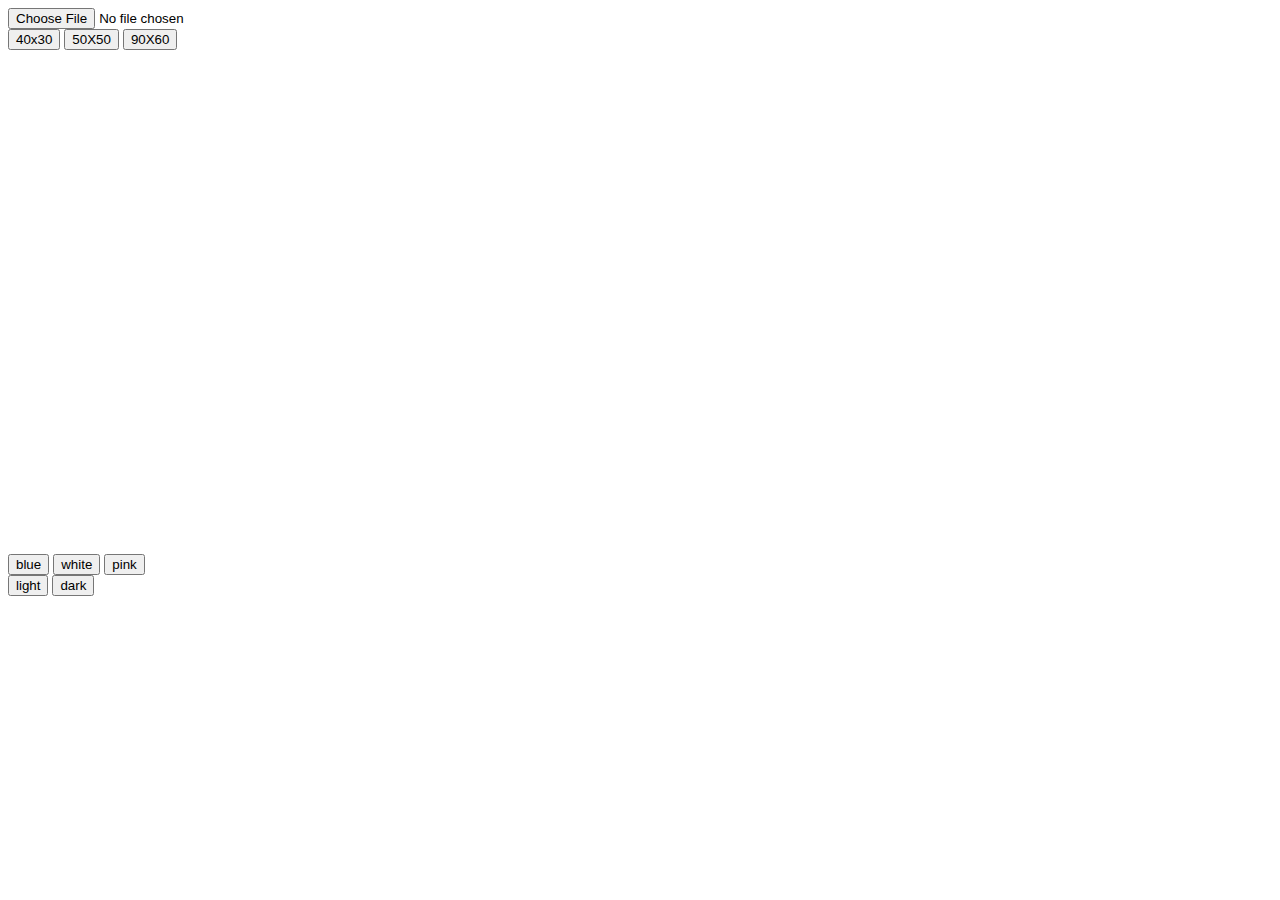
==== canvas/index.html @ 611508ae "Create index.html" ====
<!DOCTYPE html>
<html>
<head>
	<meta charset="utf-8">
	<meta name="viewport" content="width=device-width, initial-scale=1">
	<title></title>
	<style>
		canvas{
			width: 1000px;
		}
	</style>
</head>
<body>
	<input type="file" name="userImg">
	<div class="prefs">
		<button id="first_time" onclick="
			render({inputImage:window.userImg,inputImage_width:window.userImg.width,inputImage_height:window.userImg.height,w_h:1.333})">40x30</button>
		<button onclick="
			render({inputImage:window.userImg,inputImage_width:window.userImg.width,inputImage_height:window.userImg.height,w_h:1})">50X50</button>
		<button onclick="
			render({inputImage:window.userImg,inputImage_width:window.userImg.width,inputImage_height:window.userImg.height,w_h:1.5})">90X60</button>
	</div>

	<canvas></canvas>
	<div class="prefs">
		<button onclick="render({inputImage:window.userImg,inputImage_width:window.userImg.width,inputImage_height:window.userImg.height,color:'#1C76C2'})">blue</button>
		<button onclick="render({inputImage:window.userImg,inputImage_width:window.userImg.width,inputImage_height:window.userImg.height,color:'#a6b1b0'})">white</button> 
		<button onclick="render({inputImage:window.userImg,inputImage_width:window.userImg.width,inputImage_height:window.userImg.height,color:'#B61F4E'})">pink</button>
	</div>

	<div class="prefs">
		<button onclick="render({inputImage:window.userImg,inputImage_width:window.userImg.width,inputImage_height:window.userImg.height,background_src:background_l})">light</button>
		<button onclick="render({inputImage:window.userImg,inputImage_width:window.userImg.width,inputImage_height:window.userImg.height,background_src:background_d})">dark</button>
	</div>
	<script src="C:\Users\AMeshcheriakov\Desktop\Sait\canvas_s.js"></script>
</body>
</html>
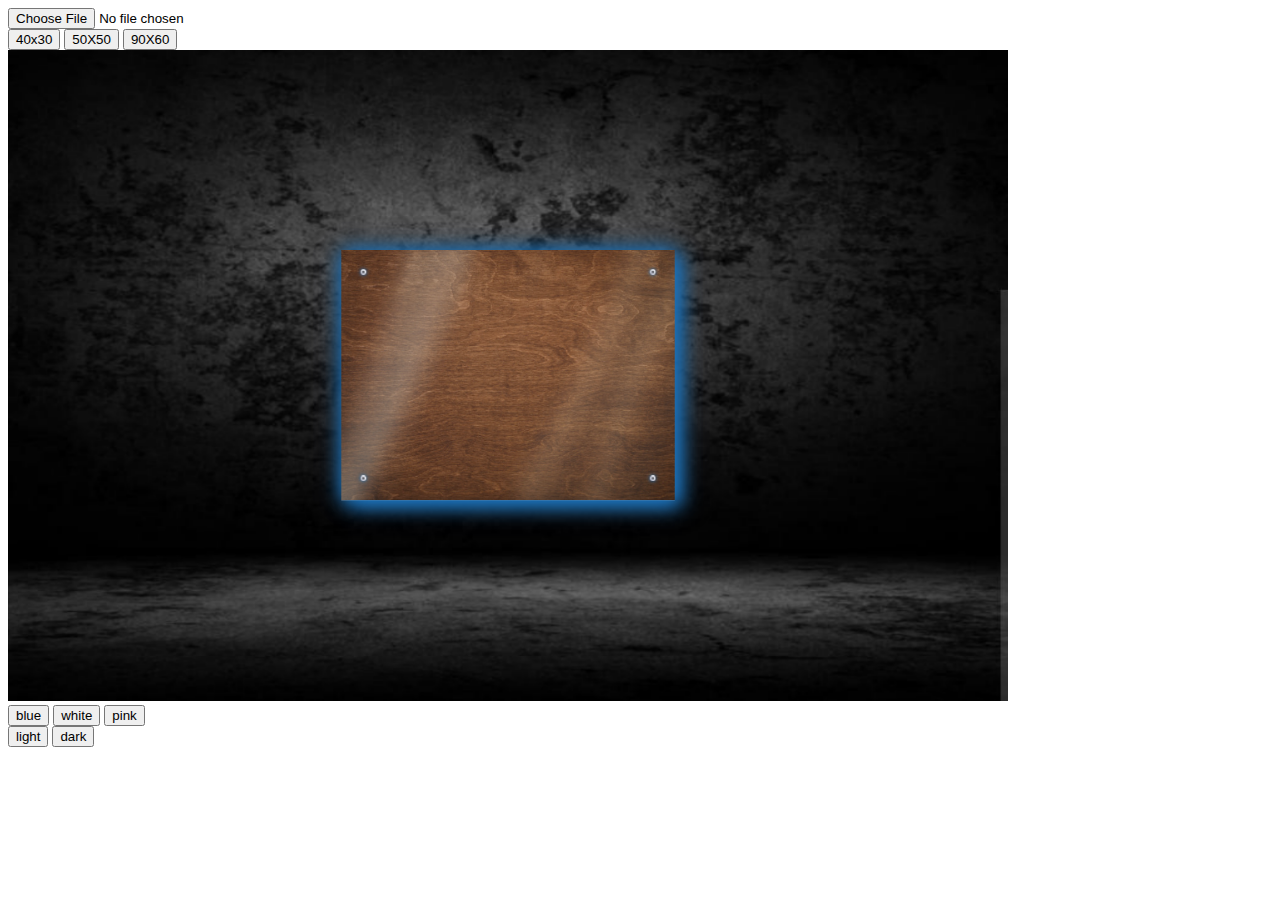
==== commit 61af306e: "Update index.html" ====
--- a/canvas/index.html
+++ b/canvas/index.html
@@ -32,6 +32,6 @@
 		<button onclick="render({inputImage:window.userImg,inputImage_width:window.userImg.width,inputImage_height:window.userImg.height,background_src:background_l})">light</button>
 		<button onclick="render({inputImage:window.userImg,inputImage_width:window.userImg.width,inputImage_height:window.userImg.height,background_src:background_d})">dark</button>
 	</div>
-	<script src="C:\Users\AMeshcheriakov\Desktop\Sait\canvas_s.js"></script>
+	<script src=".\canvas_s.js"></script>
 </body>
 </html>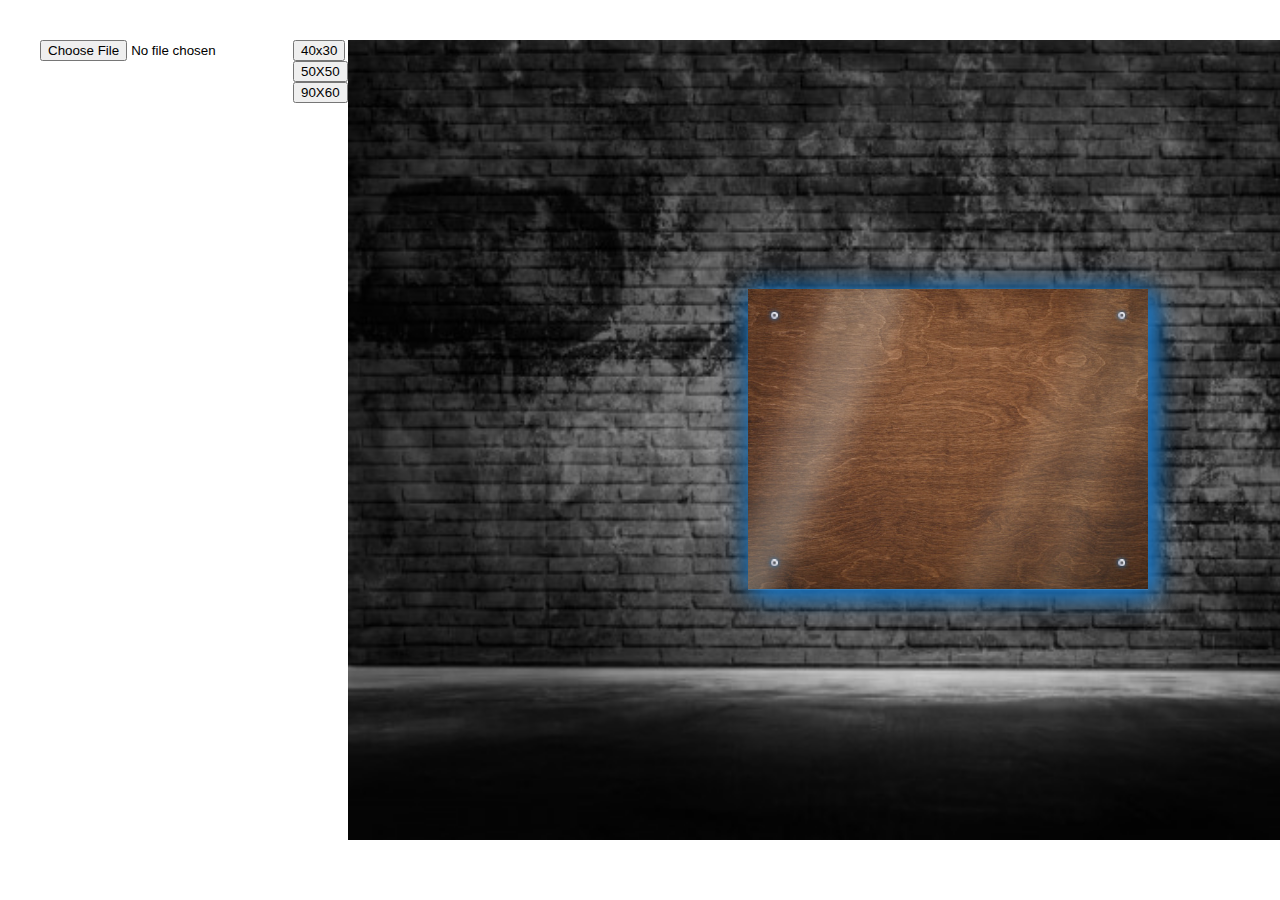
==== commit 61a718ad: "Update index.html" ====
--- a/canvas/index.html
+++ b/canvas/index.html
@@ -5,33 +5,62 @@
 	<meta name="viewport" content="width=device-width, initial-scale=1">
 	<title></title>
 	<style>
+		.canvas_and_prefs_container{
+			box-sizing: border-box;
+			display: flex;
+			margin: 0 auto;
+			padding:2em ;
+		}
 		canvas{
-			width: 1000px;
+			width: 100%;
+		}
+		@media screen and (max-width: 320){
+			
+		}
+		@media screen and (max-width: 375){
+
+		}
+		@media screen and (max-width: 425){
+
+		}
+		@media screen and (max-width: 768){
+
+		}
+		@media screen and (max-width: 1024){
+
+		}
+		@media screen and (min-width: 1440){
+
+		}
+		@media screen and (min-width: 1920){
+
 		}
 	</style>
 </head>
 <body>
-	<input type="file" name="userImg">
-	<div class="prefs">
-		<button id="first_time" onclick="
-			render({inputImage:window.userImg,inputImage_width:window.userImg.width,inputImage_height:window.userImg.height,w_h:1.333})">40x30</button>
-		<button onclick="
-			render({inputImage:window.userImg,inputImage_width:window.userImg.width,inputImage_height:window.userImg.height,w_h:1})">50X50</button>
-		<button onclick="
-			render({inputImage:window.userImg,inputImage_width:window.userImg.width,inputImage_height:window.userImg.height,w_h:1.5})">90X60</button>
-	</div>
+	<div class="canvas_and_prefs_container">
+		<input type="file" name="userImg">
+		<div class="prefs">
+			<button id="first_time" onclick="
+				render({inputImage:window.userImg,inputImage_width:window.userImg.width,inputImage_height:window.userImg.height,w_h:1.333})">40x30</button>
+			<button onclick="
+				render({inputImage:window.userImg,inputImage_width:window.userImg.width,inputImage_height:window.userImg.height,w_h:1})">50X50</button>
+			<button onclick="
+				render({inputImage:window.userImg,inputImage_width:window.userImg.width,inputImage_height:window.userImg.height,w_h:1.5})">90X60</button>
+		</div>
 
-	<canvas></canvas>
-	<div class="prefs">
-		<button onclick="render({inputImage:window.userImg,inputImage_width:window.userImg.width,inputImage_height:window.userImg.height,color:'#1C76C2'})">blue</button>
-		<button onclick="render({inputImage:window.userImg,inputImage_width:window.userImg.width,inputImage_height:window.userImg.height,color:'#a6b1b0'})">white</button> 
-		<button onclick="render({inputImage:window.userImg,inputImage_width:window.userImg.width,inputImage_height:window.userImg.height,color:'#B61F4E'})">pink</button>
-	</div>
+		<canvas></canvas>
+		<div class="prefs">
+			<button onclick="render({inputImage:window.userImg,inputImage_width:window.userImg.width,inputImage_height:window.userImg.height,color:'#1C76C2'})">blue</button>
+			<button onclick="render({inputImage:window.userImg,inputImage_width:window.userImg.width,inputImage_height:window.userImg.height,color:'#a6b1b0'})">white</button> 
+			<button onclick="render({inputImage:window.userImg,inputImage_width:window.userImg.width,inputImage_height:window.userImg.height,color:'#B61F4E'})">pink</button>
+		</div>
 
-	<div class="prefs">
-		<button onclick="render({inputImage:window.userImg,inputImage_width:window.userImg.width,inputImage_height:window.userImg.height,background_src:background_l})">light</button>
-		<button onclick="render({inputImage:window.userImg,inputImage_width:window.userImg.width,inputImage_height:window.userImg.height,background_src:background_d})">dark</button>
-	</div>
-	<script src=".\canvas_s.js"></script>
+		<div class="prefs">
+			<button onclick="render({inputImage:window.userImg,inputImage_width:window.userImg.width,inputImage_height:window.userImg.height,background_src:background_l})">light</button>
+			<button onclick="render({inputImage:window.userImg,inputImage_width:window.userImg.width,inputImage_height:window.userImg.height,background_src:background_d})">dark</button>
+		</div>
+	</div>		
+	<script src="./canvas_s.js"></script>
 </body>
 </html>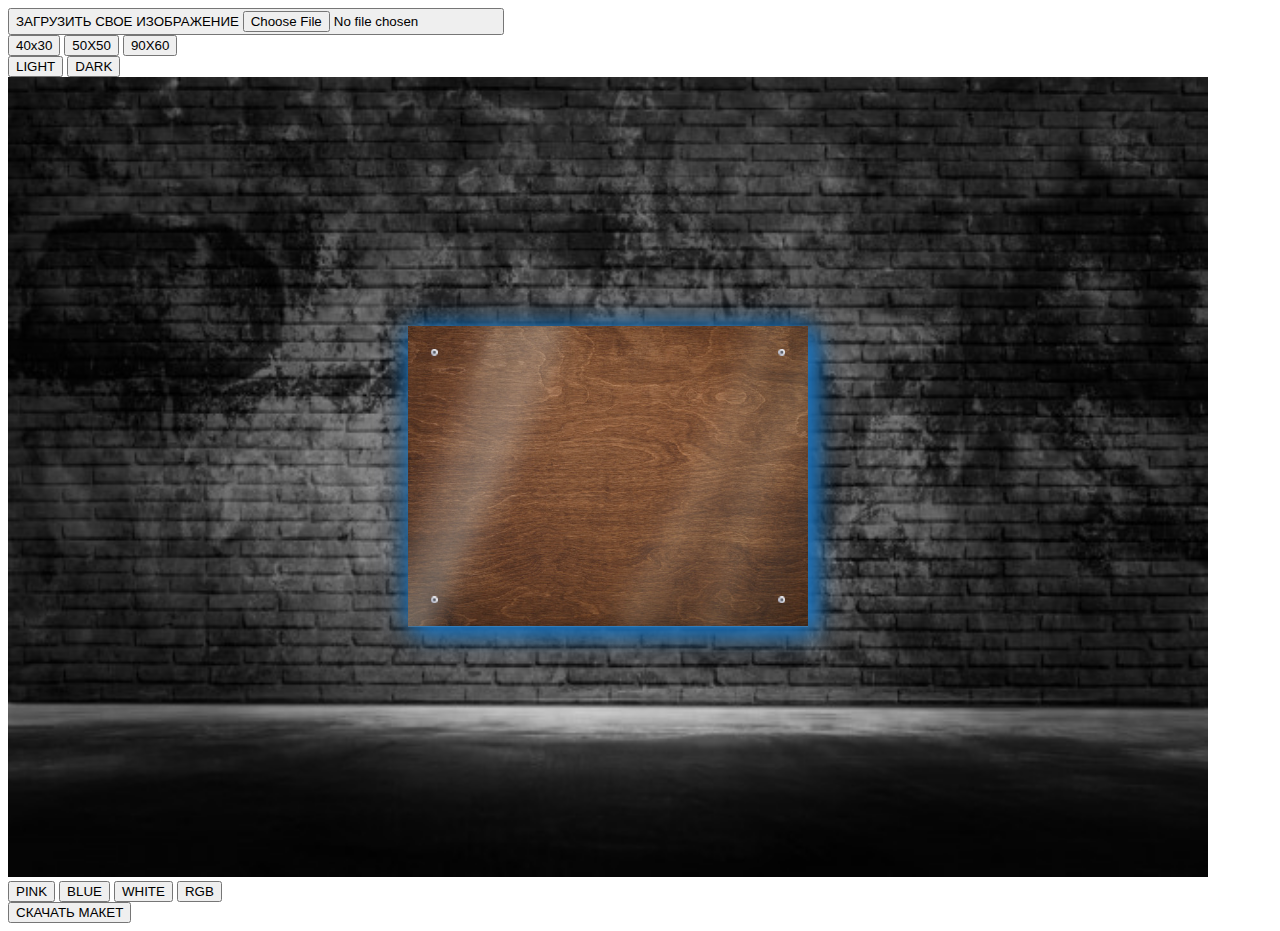
==== commit c049aabe: "Update index.html" ====
--- a/canvas/index.html
+++ b/canvas/index.html
@@ -4,63 +4,54 @@
 	<meta charset="utf-8">
 	<meta name="viewport" content="width=device-width, initial-scale=1">
 	<title></title>
+	<link rel="stylesheet" href="./style.css">
 	<style>
-		.canvas_and_prefs_container{
-			box-sizing: border-box;
-			display: flex;
-			margin: 0 auto;
-			padding:2em ;
-		}
-		canvas{
-			width: 100%;
-		}
-		@media screen and (max-width: 320){
-			
-		}
-		@media screen and (max-width: 375){
-
-		}
-		@media screen and (max-width: 425){
-
-		}
-		@media screen and (max-width: 768){
-
-		}
-		@media screen and (max-width: 1024){
-
-		}
-		@media screen and (min-width: 1440){
-
-		}
-		@media screen and (min-width: 1920){
-
-		}
 	</style>
 </head>
 <body>
-	<div class="canvas_and_prefs_container">
-		<input type="file" name="userImg">
-		<div class="prefs">
-			<button id="first_time" onclick="
-				render({inputImage:window.userImg,inputImage_width:window.userImg.width,inputImage_height:window.userImg.height,w_h:1.333})">40x30</button>
-			<button onclick="
-				render({inputImage:window.userImg,inputImage_width:window.userImg.width,inputImage_height:window.userImg.height,w_h:1})">50X50</button>
-			<button onclick="
-				render({inputImage:window.userImg,inputImage_width:window.userImg.width,inputImage_height:window.userImg.height,w_h:1.5})">90X60</button>
+	<div class="main-container">
+		<div class="label-container">
+			<button onclick="document.getElementById('canvas-file').click()">
+				ЗАГРУЗИТЬ СВОЕ ИЗОБРАЖЕНИЕ
+				<input id="canvas-file" type="file" name="userImg">
+			</button>
+		</div>
+		<div class="canvas_and_prefs_container">
+		<div class="width_buttons">
+			<div class="prefs">
+				<button id="first_time" onclick="
+					render({inputImage:window.userImg,inputImage_width:window.userImg.width,inputImage_height:window.userImg.height,w_h:1.333})">40x30</button>
+				<button onclick="
+					render({inputImage:window.userImg,inputImage_width:window.userImg.width,inputImage_height:window.userImg.height,w_h:1})">50X50</button>
+				<button onclick="
+					render({inputImage:window.userImg,inputImage_width:window.userImg.width,inputImage_height:window.userImg.height,w_h:1.5})">90X60</button>
+			</div>
+		<div class="theme-picker">
+			<div class="prefs">
+				<button onclick="render({inputImage:window.userImg,inputImage_width:window.userImg.width,inputImage_height:window.userImg.height,background_src:background_l})">LIGHT</button>
+				<button onclick="render({inputImage:window.userImg,inputImage_width:window.userImg.width,inputImage_height:window.userImg.height,background_src:background_d})">DARK</button>
+			</div>
+		</div>
 		</div>
 
-		<canvas></canvas>
-		<div class="prefs">
-			<button onclick="render({inputImage:window.userImg,inputImage_width:window.userImg.width,inputImage_height:window.userImg.height,color:'#1C76C2'})">blue</button>
-			<button onclick="render({inputImage:window.userImg,inputImage_width:window.userImg.width,inputImage_height:window.userImg.height,color:'#a6b1b0'})">white</button> 
-			<button onclick="render({inputImage:window.userImg,inputImage_width:window.userImg.width,inputImage_height:window.userImg.height,color:'#B61F4E'})">pink</button>
+
+			<canvas></canvas>
+
+		<div class="color-buttons">
+			<div class="prefs">
+				<button id="pink" onclick="render({inputImage:window.userImg,inputImage_width:window.userImg.width,inputImage_height:window.userImg.height,color:'#B61F4E'})">PINK</button>
+				<button id="blue" onclick="render({inputImage:window.userImg,inputImage_width:window.userImg.width,inputImage_height:window.userImg.height,color:'#1C76C2'})">BLUE</button>
+				<button id="white" onclick="render({inputImage:window.userImg,inputImage_width:window.userImg.width,inputImage_height:window.userImg.height,color:'#a6b1b0'})">WHITE</button> 
+				<button id="rgb" onclick="render({inputImage:window.userImg,inputImage_width:window.userImg.width,inputImage_height:window.userImg.height,color:'#a6b1b0'})">RGB</button> 
+			</div>
 		</div>
-
-		<div class="prefs">
-			<button onclick="render({inputImage:window.userImg,inputImage_width:window.userImg.width,inputImage_height:window.userImg.height,background_src:background_l})">light</button>
-			<button onclick="render({inputImage:window.userImg,inputImage_width:window.userImg.width,inputImage_height:window.userImg.height,background_src:background_d})">dark</button>
 		</div>
-	</div>		
+		<div class="label-container">
+			<button id="download">
+				СКАЧАТЬ МАКЕТ
+			</button>
+		</div>		
+	</div>
 	<script src="./canvas_s.js"></script>
 </body>
 </html>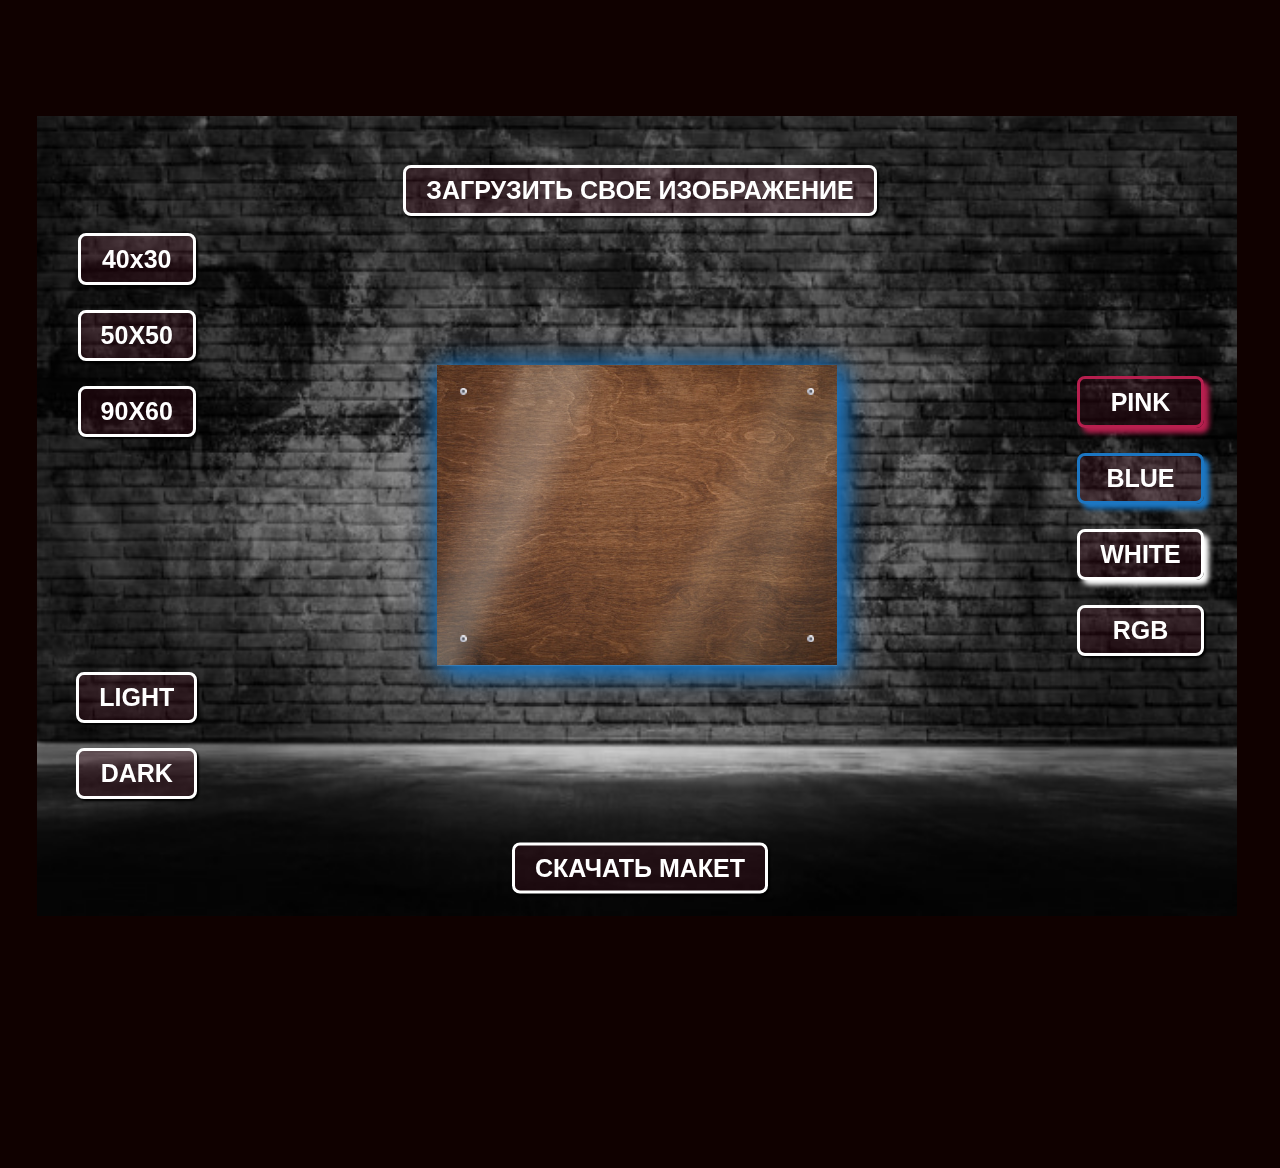
==== commit dee44bb3: "Update index.html" ====
--- a/canvas/index.html
+++ b/canvas/index.html
@@ -42,7 +42,7 @@
 				<button id="pink" onclick="render({inputImage:window.userImg,inputImage_width:window.userImg.width,inputImage_height:window.userImg.height,color:'#B61F4E'})">PINK</button>
 				<button id="blue" onclick="render({inputImage:window.userImg,inputImage_width:window.userImg.width,inputImage_height:window.userImg.height,color:'#1C76C2'})">BLUE</button>
 				<button id="white" onclick="render({inputImage:window.userImg,inputImage_width:window.userImg.width,inputImage_height:window.userImg.height,color:'#a6b1b0'})">WHITE</button> 
-				<button id="rgb" onclick="render({inputImage:window.userImg,inputImage_width:window.userImg.width,inputImage_height:window.userImg.height,color:'#a6b1b0'})">RGB</button> 
+				<button id="rgb" class="rgb" onclick="render({inputImage:window.userImg,inputImage_width:window.userImg.width,inputImage_height:window.userImg.height,color:'rgb'})">RGB</button> 
 			</div>
 		</div>
 		</div>
--- a/canvas/style.css
+++ b/canvas/style.css
@@ -0,0 +1,93 @@
+body{
+			background-color: #100100;
+		}
+		.main-container{
+			display: flex;
+			flex-direction: column;
+			align-items: center;
+		}
+		.canvas_and_prefs_container{
+			box-sizing: border-box;
+		    display: flex;
+		    padding: 2em;
+		    justify-content: center;
+		    align-content: center;
+		}
+		canvas{
+			padding: 0 2em;
+		}
+		input[type=file]{
+			display: none;
+		}
+		button{
+			cursor: pointer;
+			margin: .5em 0;
+			padding: .2rem .8em;
+			box-shadow: 2px 2px 2px 0px rgb(0 0 0);
+			background-color: #b61f4e1f;
+		}
+		label,button{
+			color: #ffffff;
+		    font-size: 25px;
+		    font-family: 'SULFEAN',Arial,sans-serif;
+		    line-height: 1.55;
+		    font-weight: 600;
+		    border-width: 3px;
+		    border-radius: 8px;
+		    background-position: center center;
+		    border-color: #ffffff;
+		    border-style:solid;
+		}
+		.prefs{
+			display: flex;
+			flex-direction: column;
+		}
+		.label-container{
+			transform: translate(0,9em);
+		}
+		#download{
+			transform: translate(0,-10.5em);
+		}
+		.width_buttons,.color-buttons{
+			display: flex;
+			flex-direction: column;
+			justify-content: space-around;
+			align-items: center;	
+		}
+		.width_buttons{
+			transform: translate(12em,0);
+		}
+		.color-buttons{
+			transform: translate(-12em,0);
+		}
+		#pink{
+			border-color: #b61f4e;
+			box-shadow: 5px 5px 5px 0px rgb(182 31 78);
+		}#white{
+			border-color: #ffffff;
+			box-shadow: 5px 5px 5px 0px rgb(255 255 255);
+		}#blue{
+			border-color: #1c76c2;
+			box-shadow: 5px 5px 5px 0px rgb(28 118 194);
+		}
+		@media screen and (max-width: 320){
+
+		}
+		@media screen and (max-width: 375){
+
+		}
+		@media screen and (max-width: 425){
+
+		}
+		@media screen and (max-width: 768){
+
+		}
+		@media screen and (max-width: 1024){
+
+		}
+		@media screen and (min-width: 1440){
+
+		}
+		@media screen and (min-width: 1920){
+
+		}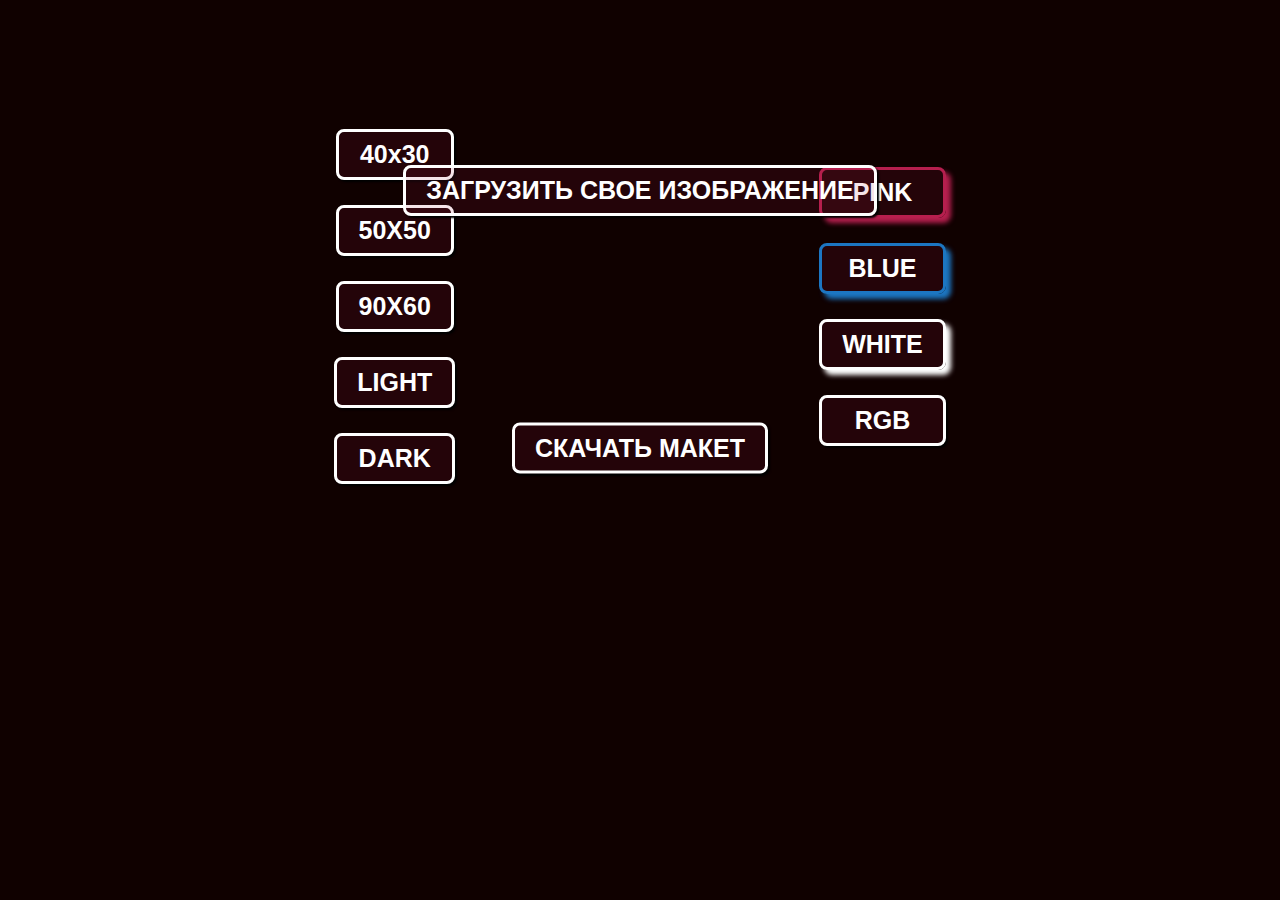
==== commit a34a1f9a: "Update index.html" ====
--- a/canvas/index.html
+++ b/canvas/index.html
@@ -42,7 +42,7 @@
 				<button id="pink" onclick="render({inputImage:window.userImg,inputImage_width:window.userImg.width,inputImage_height:window.userImg.height,color:'#B61F4E'})">PINK</button>
 				<button id="blue" onclick="render({inputImage:window.userImg,inputImage_width:window.userImg.width,inputImage_height:window.userImg.height,color:'#1C76C2'})">BLUE</button>
 				<button id="white" onclick="render({inputImage:window.userImg,inputImage_width:window.userImg.width,inputImage_height:window.userImg.height,color:'#a6b1b0'})">WHITE</button> 
-				<button id="rgb" class="rgb" onclick="render({inputImage:window.userImg,inputImage_width:window.userImg.width,inputImage_height:window.userImg.height,color:'rgb'})">RGB</button> 
+				<button id="rgb" class="rgb" >RGB</button> 
 			</div>
 		</div>
 		</div>
--- a/canvas/style.css
+++ b/canvas/style.css
@@ -1,93 +1,162 @@
+@media screen and (max-width: 320px){
+	/*.main-container{
+		width: 320px;
+	}*/
+}
+@media screen and (max-width: 375px){
+
+}
+@media screen and (max-width: 425px){
+
+}
+@media screen and (max-width: 768px){
+
+}
+@media screen and (max-width: 1024px){
+
+}
+@media screen and (min-width: 1440px){
+
+}
+@media screen and (min-width: 1920px){
+
+}
 body{
-			background-color: #100100;
-		}
-		.main-container{
-			display: flex;
-			flex-direction: column;
-			align-items: center;
-		}
-		.canvas_and_prefs_container{
-			box-sizing: border-box;
-		    display: flex;
-		    padding: 2em;
-		    justify-content: center;
-		    align-content: center;
-		}
-		canvas{
-			padding: 0 2em;
-		}
-		input[type=file]{
-			display: none;
-		}
-		button{
-			cursor: pointer;
-			margin: .5em 0;
-			padding: .2rem .8em;
-			box-shadow: 2px 2px 2px 0px rgb(0 0 0);
-			background-color: #b61f4e1f;
-		}
-		label,button{
-			color: #ffffff;
-		    font-size: 25px;
-		    font-family: 'SULFEAN',Arial,sans-serif;
-		    line-height: 1.55;
-		    font-weight: 600;
-		    border-width: 3px;
-		    border-radius: 8px;
-		    background-position: center center;
-		    border-color: #ffffff;
-		    border-style:solid;
-		}
-		.prefs{
-			display: flex;
-			flex-direction: column;
-		}
-		.label-container{
-			transform: translate(0,9em);
-		}
-		#download{
-			transform: translate(0,-10.5em);
-		}
-		.width_buttons,.color-buttons{
-			display: flex;
-			flex-direction: column;
-			justify-content: space-around;
-			align-items: center;	
-		}
-		.width_buttons{
-			transform: translate(12em,0);
-		}
-		.color-buttons{
-			transform: translate(-12em,0);
-		}
-		#pink{
-			border-color: #b61f4e;
-			box-shadow: 5px 5px 5px 0px rgb(182 31 78);
-		}#white{
-			border-color: #ffffff;
-			box-shadow: 5px 5px 5px 0px rgb(255 255 255);
-		}#blue{
-			border-color: #1c76c2;
-			box-shadow: 5px 5px 5px 0px rgb(28 118 194);
-		}
-		@media screen and (max-width: 320){
+	background-color: #100100;
+}
+.main-container{
+	display: flex;
+	flex-direction: column;
+	align-items: center;
+}
+.canvas_and_prefs_container{
+	box-sizing: border-box;
+	display: flex;
+	padding: 2em;
+	justify-content: center;
+	align-content: center;
+}
+canvas{
+	width: 70%;
+	height: 70%;
+	padding: 0 2em;
+}
+input[type=file]{
+	display: none;
+}
+button{
+	cursor: pointer;
+	margin: .5em 0;
+	padding: .2rem .8em;
+	box-shadow: 2px 2px 2px 0px rgb(0 0 0);
+	background-color: #b61f4e1f;
+}
+label,button{
+	color: #ffffff;
+	font-size: 25px;
+	font-family: 'SULFEAN',Arial,sans-serif;
+	line-height: 1.55;
+	font-weight: 600;
+	border-width: 3px;
+	border-radius: 8px;
+	background-position: center center;
+    border-color: #ffffff;
+    border-style:solid;
+}
+.prefs{
+	display: flex;
+	flex-direction: column;
+}
+.label-container{
+	transform: translate(0,9em);
+}
+#download{
+	transform: translate(0,-10.5em);
+}
+.width_buttons,.color-buttons{
+	display: flex;
+	flex-direction: column;
+	justify-content: space-around;
+	align-items: center;	
+}
+/*.width_buttons{
+	transform: translate(12em,0);
+}
+.color-buttons{
+	transform: translate(-12em,0);
+}*/
+#pink{
+	border-color: #b61f4e;
+	box-shadow: 5px 5px 5px 0px rgb(182 31 78);
+}
+#white{
+	border-color: #ffffff;
+	box-shadow: 5px 5px 5px 0px rgb(255 255 255);
+}
+#blue{
+	border-color: #1c76c2;
+	box-shadow: 5px 5px 5px 0px rgb(28 118 194);
+}
 
-		}
-		@media screen and (max-width: 375){
-
-		}
-		@media screen and (max-width: 425){
-
-		}
-		@media screen and (max-width: 768){
-
-		}
-		@media screen and (max-width: 1024){
-
-		}
-		@media screen and (min-width: 1440){
-
-		}
-		@media screen and (min-width: 1920){
-
-		}+.rgb{
+	-webkit-animation: 5s linear 0s infinite alternate rgb;
+     -moz-animation: 5s linear 0s infinite alternate rgb;
+       -o-animation: 5s linear 0s infinite alternate rgb;
+          animation: 5s linear 0s infinite alternate rgb;
+}
+@-webkit-keyframes rgb {
+	from {
+		box-shadow: 5px 5px 5px 2px red; 
+	} 
+	33%	{ 
+		box-shadow: 7px 7px 7px 2px green; 
+	}
+	66%	{ 
+		box-shadow: 7px 7px 7px 2px blue;
+	}
+	100%	{ 
+		box-shadow: 7px 5px 5px 2px red;
+	}  
+}
+@-moz-keyframes rgb {
+	from {
+		box-shadow: 5px 5px 5px 2px red; 
+	} 
+	33%	{ 
+		box-shadow: 7px 7px 7px 2px green; 
+	}
+	66%	{ 
+		box-shadow: 7px 7px 7px 2px blue;
+	}
+	100%	{ 
+		box-shadow: 7px 5px 5px 2px red;
+	}  
+}
+@-o-keyframes rgb {
+	from {
+		box-shadow: 5px 5px 5px 2px red; 
+	} 
+	33%	{ 
+		box-shadow: 7px 7px 7px 2px green; 
+	}
+	66%	{ 
+		box-shadow: 7px 7px 7px 2px blue;
+	}
+	100%	{ 
+		box-shadow: 7px 5px 5px 2px red;
+	}  
+}
+@keyframes rgb {
+	from {
+		box-shadow: 5px 5px 5px 2px red; 
+	} 
+	33%	{ 
+		box-shadow: 7px 7px 7px 2px green; 
+	}
+	66%	{ 
+		box-shadow: 7px 7px 7px 2px blue;
+	}
+	100%	{ 
+		box-shadow: 7px 5px 5px 2px red;
+	}  
+}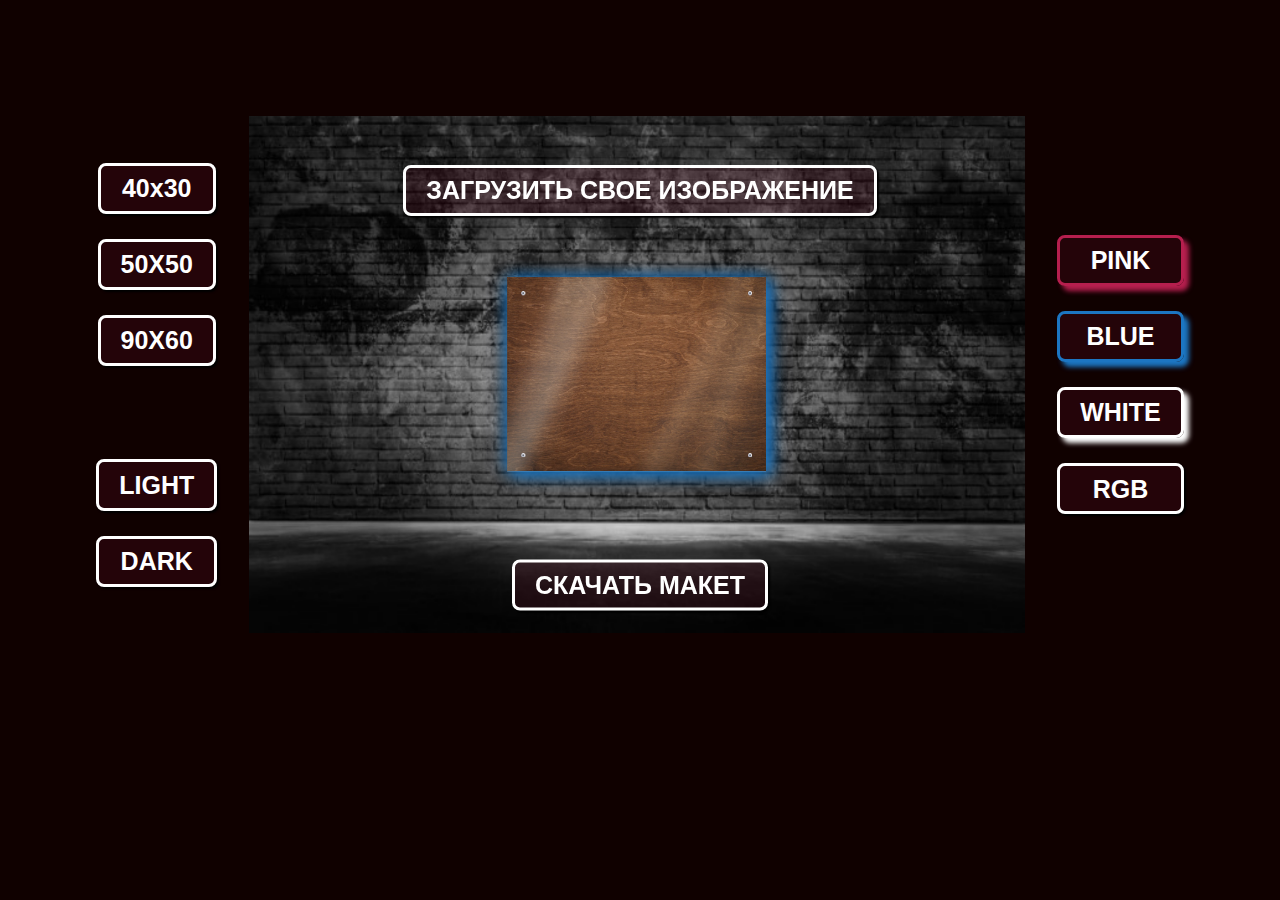
==== commit 693738c3: "Update index.html" ====
--- a/canvas/index.html
+++ b/canvas/index.html
@@ -42,7 +42,7 @@
 				<button id="pink" onclick="render({inputImage:window.userImg,inputImage_width:window.userImg.width,inputImage_height:window.userImg.height,color:'#B61F4E'})">PINK</button>
 				<button id="blue" onclick="render({inputImage:window.userImg,inputImage_width:window.userImg.width,inputImage_height:window.userImg.height,color:'#1C76C2'})">BLUE</button>
 				<button id="white" onclick="render({inputImage:window.userImg,inputImage_width:window.userImg.width,inputImage_height:window.userImg.height,color:'#a6b1b0'})">WHITE</button> 
-				<button id="rgb" class="rgb" >RGB</button> 
+				<button id="rgb" class="rgb" onclick="document.dispatchEvent(new Event('rgb-start'))">RGB</button> 
 			</div>
 		</div>
 		</div>
--- a/canvas/style.css
+++ b/canvas/style.css
@@ -20,6 +20,9 @@
 }
 @media screen and (min-width: 1920px){
 
+}
+*{
+	box-sizing: border-box;
 }
 body{
 	background-color: #100100;
@@ -79,6 +82,14 @@
 	justify-content: space-around;
 	align-items: center;	
 }
+div.rgb{
+	position: absolute;
+    top: 285px;
+    margin-left: auto;
+    margin-right: auto;
+    left: 0;
+    right: 0;
+}
 /*.width_buttons{
 	transform: translate(12em,0);
 }
@@ -99,64 +110,76 @@
 }
 
 .rgb{
-	-webkit-animation: 5s linear 0s infinite alternate rgb;
-     -moz-animation: 5s linear 0s infinite alternate rgb;
-       -o-animation: 5s linear 0s infinite alternate rgb;
-          animation: 5s linear 0s infinite alternate rgb;
+	-webkit-animation: 6s linear 0s infinite alternate rgb;
+     -moz-animation: 6s linear 0s infinite alternate rgb;
+       -o-animation: 6s linear 0s infinite alternate rgb;
+          animation: 6s linear 0s infinite alternate rgb;
 }
 @-webkit-keyframes rgb {
 	from {
-		box-shadow: 5px 5px 5px 2px red; 
+		box-shadow: 5px 5px 5px 2px #ff0000; 
 	} 
 	33%	{ 
-		box-shadow: 7px 7px 7px 2px green; 
+		box-shadow: 7px 7px 7px 2px #008000; 
 	}
 	66%	{ 
-		box-shadow: 7px 7px 7px 2px blue;
+		box-shadow: 7px 7px 7px 2px #0000ff;
 	}
-	100%	{ 
-		box-shadow: 7px 5px 5px 2px red;
+	98%	{ 
+		box-shadow: 6px 6px 5px 2px #ff0000;
+	}
+	100%{
+		box-shadow: 5px 5px 5px 2px #ff0000;  
 	}  
 }
 @-moz-keyframes rgb {
 	from {
-		box-shadow: 5px 5px 5px 2px red; 
+		box-shadow: 5px 5px 5px 2px #ff0000; 
 	} 
 	33%	{ 
-		box-shadow: 7px 7px 7px 2px green; 
+		box-shadow: 7px 7px 7px 2px #008000; 
 	}
 	66%	{ 
-		box-shadow: 7px 7px 7px 2px blue;
+		box-shadow: 7px 7px 7px 2px #0000ff;
 	}
-	100%	{ 
-		box-shadow: 7px 5px 5px 2px red;
-	}  
+	98%	{ 
+		box-shadow: 6px 6px 5px 2px #ff0000;
+	} 
+	100%{
+		box-shadow: 5px 5px 5px 2px #ff0000;  
+	}
 }
 @-o-keyframes rgb {
 	from {
-		box-shadow: 5px 5px 5px 2px red; 
+		box-shadow: 5px 5px 5px 2px #ff0000; 
 	} 
 	33%	{ 
-		box-shadow: 7px 7px 7px 2px green; 
+		box-shadow: 7px 7px 7px 2px #008000; 
 	}
 	66%	{ 
-		box-shadow: 7px 7px 7px 2px blue;
+		box-shadow: 7px 7px 7px 2px #0000ff;
 	}
-	100%	{ 
-		box-shadow: 7px 5px 5px 2px red;
+	98%	{ 
+		box-shadow: 6px 6px 5px 2px #ff0000;
+	}
+	100%{
+		box-shadow: 5px 5px 5px 2px #ff0000;  
 	}  
 }
 @keyframes rgb {
 	from {
-		box-shadow: 5px 5px 5px 2px red; 
+		box-shadow: 5px 5px 5px 2px #ff0000; 
 	} 
 	33%	{ 
-		box-shadow: 7px 7px 7px 2px green; 
+		box-shadow: 7px 7px 7px 2px #008000; 
 	}
 	66%	{ 
-		box-shadow: 7px 7px 7px 2px blue;
+		box-shadow: 7px 7px 7px 2px #0000ff;
 	}
-	100%	{ 
-		box-shadow: 7px 5px 5px 2px red;
+	98%	{ 
+		box-shadow: 6px 6px 5px 2px #ff0000;
+	}
+	100%{
+		box-shadow: 5px 5px 5px 2px #ff0000;  
 	}  
 }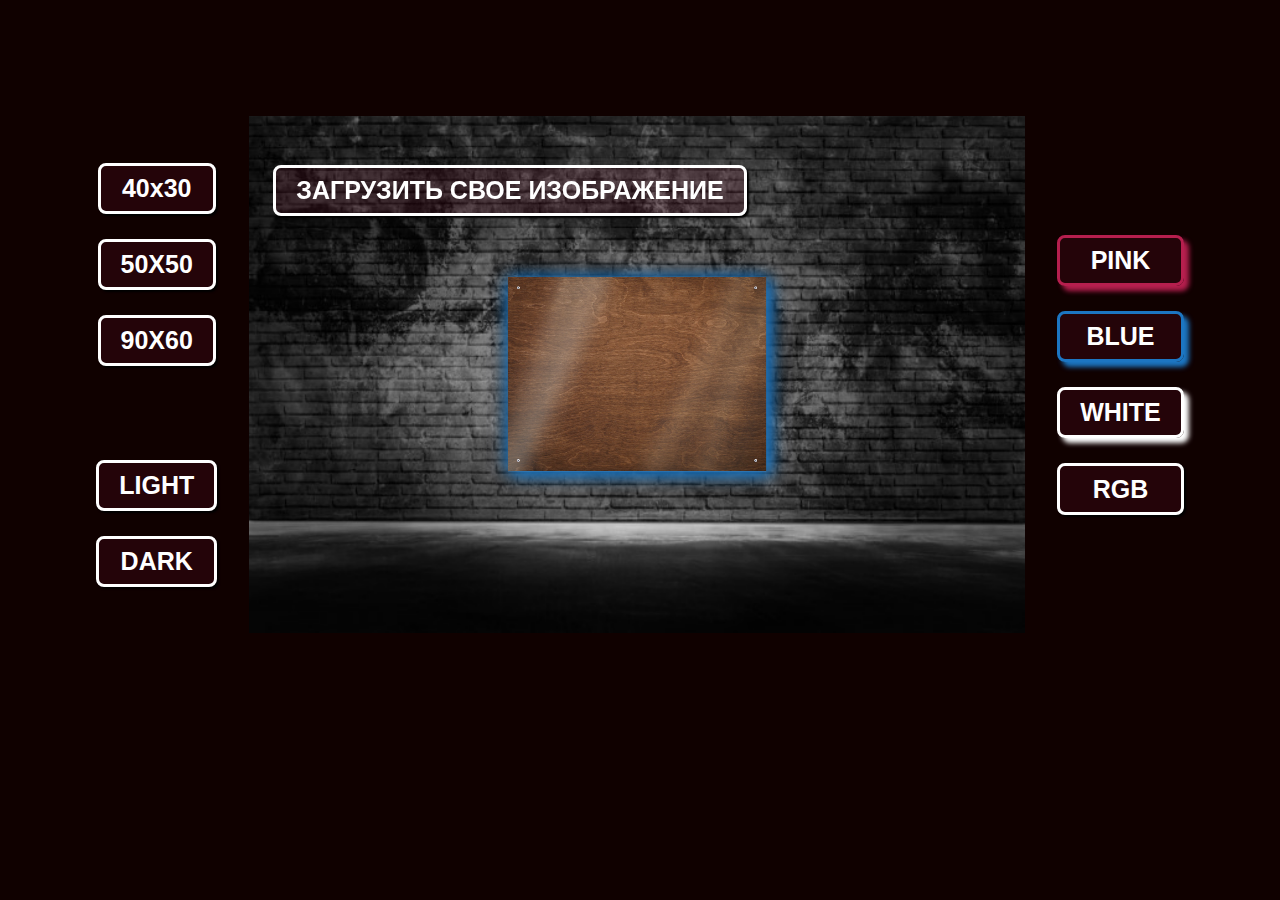
==== commit 018c2194: "Update index.html" ====
--- a/canvas/index.html
+++ b/canvas/index.html
@@ -14,6 +14,9 @@
 			<button onclick="document.getElementById('canvas-file').click()">
 				ЗАГРУЗИТЬ СВОЕ ИЗОБРАЖЕНИЕ
 				<input id="canvas-file" type="file" name="userImg">
+			</button>
+			<button id="download"onclick="download()">
+				СКАЧАТЬ МАКЕТ
 			</button>
 		</div>
 		<div class="canvas_and_prefs_container">
@@ -46,11 +49,11 @@
 			</div>
 		</div>
 		</div>
-		<div class="label-container">
-			<button id="download">
+		<!-- <div class="label-container">
+			<button id="download"onclick="download()">
 				СКАЧАТЬ МАКЕТ
 			</button>
-		</div>		
+		</div>	 -->	
 	</div>
 	<script src="./canvas_s.js"></script>
 </body>
